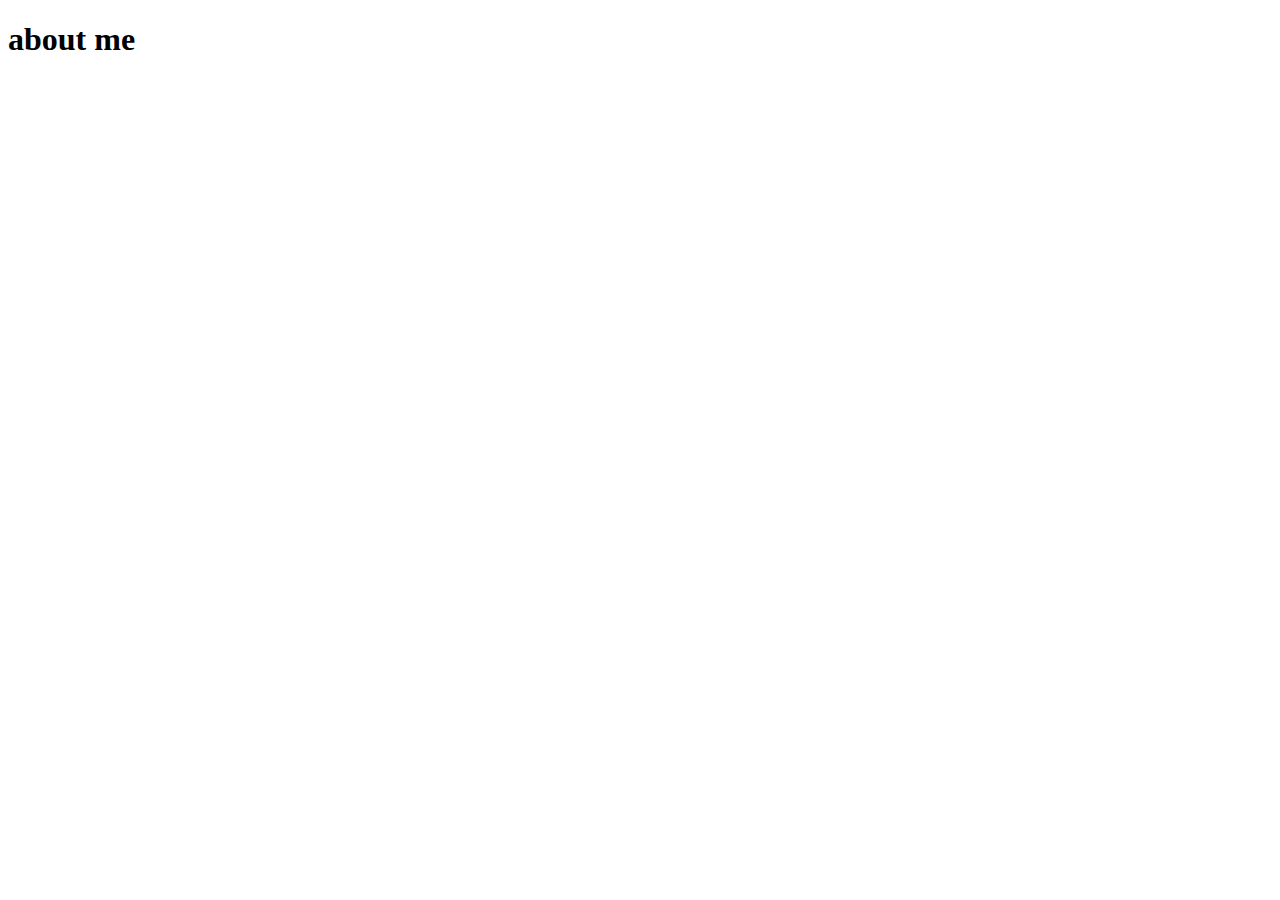
==== aboutMe.html @ 53265c5f "added about me" ====
<!DOCTYPE html>
<html lang="en">
<head>
    <meta charset="UTF-8">
    <meta name="viewport" content="width=device-width, initial-scale=1.0">
    <title>Document</title>
</head>
<body>
    <h1>about me</h1>
</body>
</html>
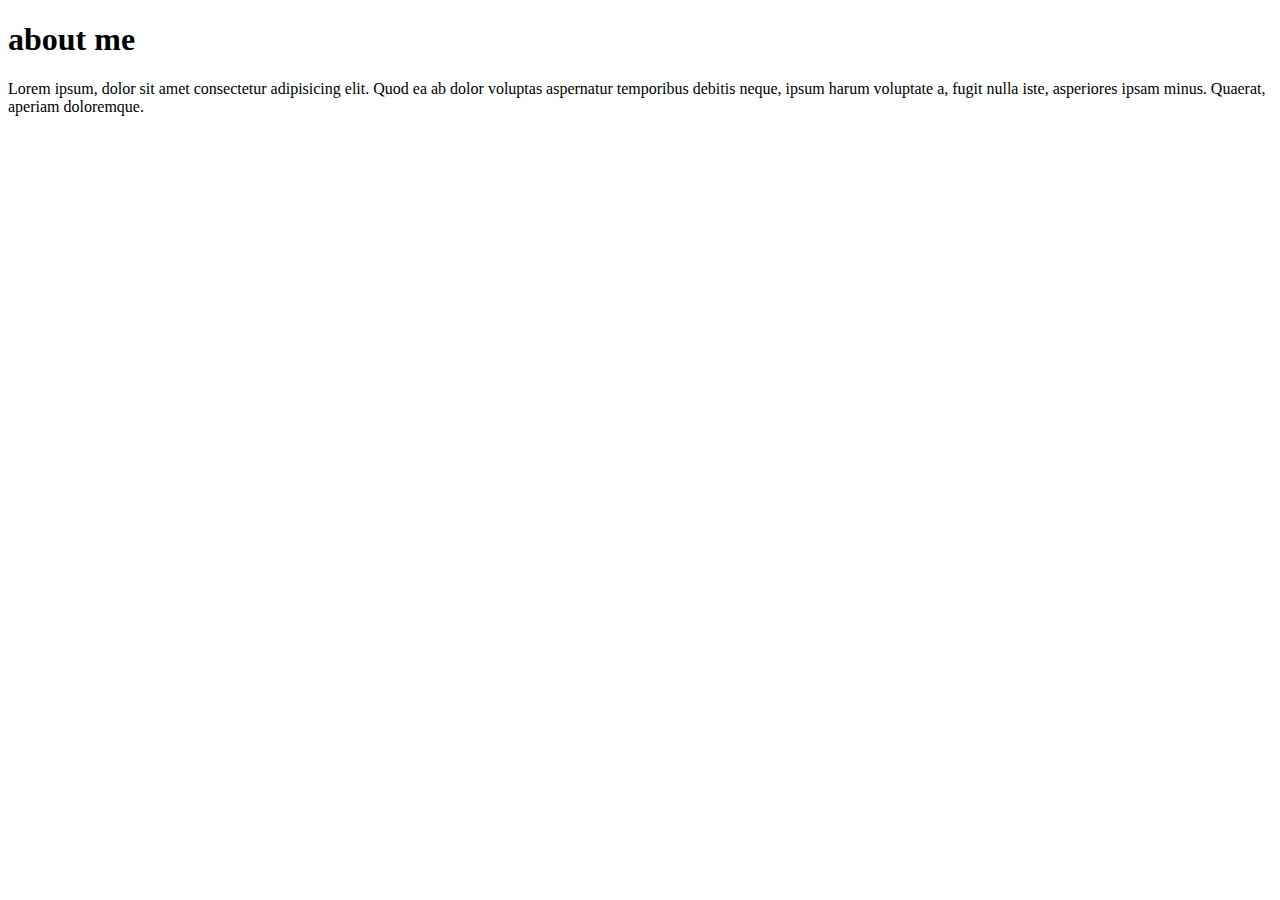
==== commit fe09e702: "adding content" ====
--- a/aboutMe.html
+++ b/aboutMe.html
@@ -7,5 +7,6 @@
 </head>
 <body>
     <h1>about me</h1>
+    <p>Lorem ipsum, dolor sit amet consectetur adipisicing elit. Quod ea ab dolor voluptas aspernatur temporibus debitis neque, ipsum harum voluptate a, fugit nulla iste, asperiores ipsam minus. Quaerat, aperiam doloremque.</p>
 </body>
 </html>